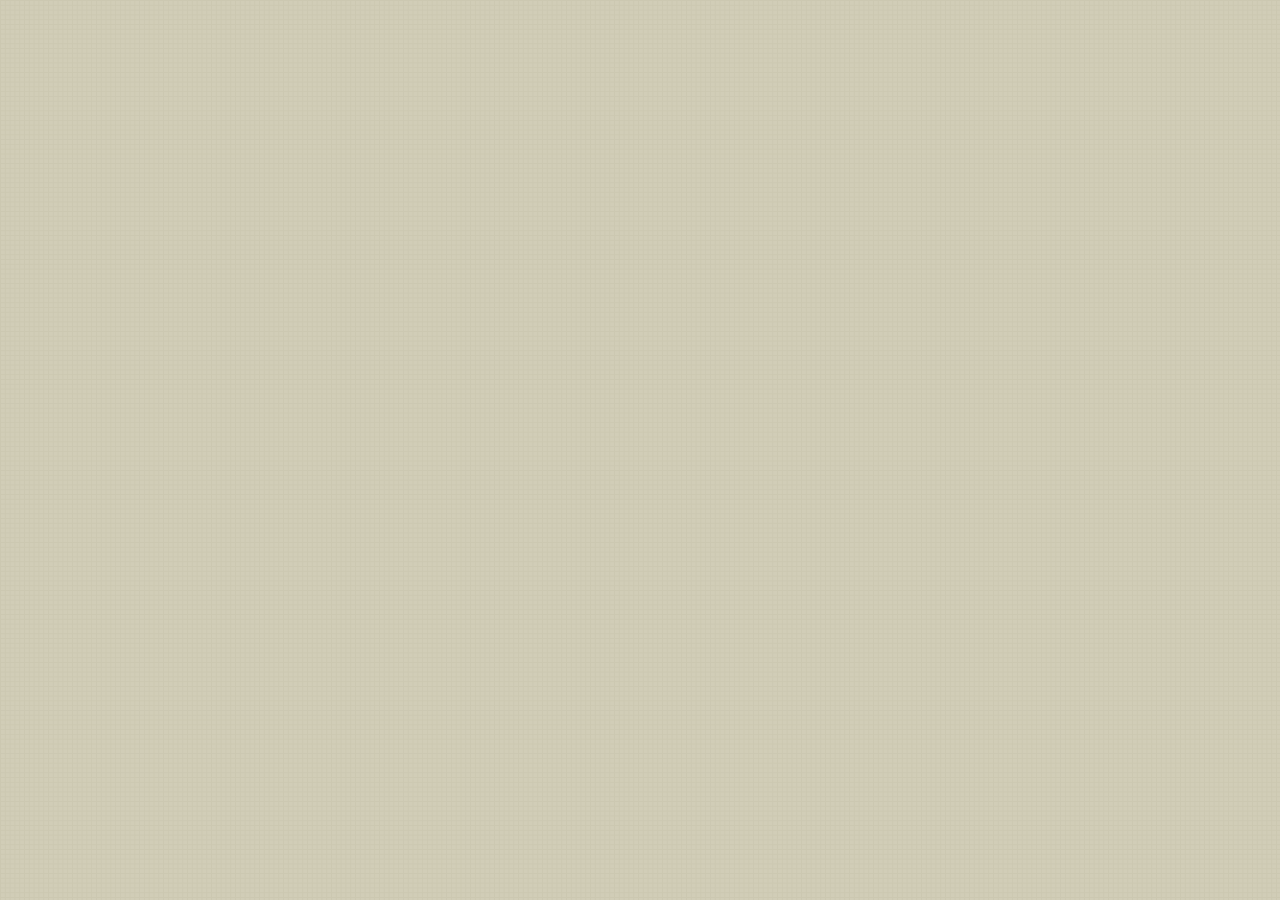
==== landingPage.html @ d226118f "Beginning" ====
<!Doctype html>
<html>
<head>
    <meta name="viewport" content="width=device-width, initial-scale=1"/>
    <meta charset="UTF8"/>
    <link href="yorha.css" rel="stylesheet">
</head>
<style>.full {width: 100%;}</style>

</html>
---- yorha.css ----
body {
    background-color: #d1cdb7;
    -webkit-background-size: 0.3rem 0.3rem;
    -moz-background-size: 0.3rem 0.3rem;
    background-size: 0.3rem 0.3rem;
    background-image: -webkit-linear-gradient(left, #ccc8b1 1px, rgba(204,200,177,0) 1px), -webkit-linear-gradient(top, #ccc8b1 1px, rgba(204,200,177,0) 1px);
    background-image: -moz-linear-gradient(left, #ccc8b1 1px, rgba(204,200,177,0) 1px), -moz-linear-gradient(top, #ccc8b1 1px, rgba(204,200,177,0) 1px);
    background-image: -o-linear-gradient(left, #ccc8b1 1px, rgba(204,200,177,0) 1px), -o-linear-gradient(top, #ccc8b1 1px, rgba(204,200,177,0) 1px);
    background-image: -ms-linear-gradient(left, #ccc8b1 1px, rgba(204,200,177,0) 1px), -ms-linear-gradient(top, #ccc8b1 1px, rgba(204,200,177,0) 1px);
    background-image: linear-gradient(to right, #ccc8b1 1px, rgba(204,200,177,0) 1px), linear-gradient(to bottom, #ccc8b1 1px, rgba(204,200,177,0) 1px);
    font-family: helvetica, sans-serif;
    letter-spacing: 0.03rem;
    font-weight: lighter;
    color: #454138;
  }
  ::selection {
    background-color: #bab5a1;
  }
  a {
    color: inherit;
  }
  p {
    margin: 0 0 1rem 0;
  }
  mark {
    background-color: #454138;
    color: #dcd8c0;
  }
  h1 {
    font-weight: normal;
    text-transform: uppercase;
    letter-spacing: 0.5rem;
    text-shadow: 0.3rem 0.3rem 0 #bab5a1;
  }
  h2 {
    font-weight: lighter;
    border: solid #454138;
    border-width: 0.1rem 0;
    padding: 0.1rem 1rem;
  }
  h3,
  h4,
  h5,
  h6 {
    font-weight: lighter;
    letter-spacing: 0.1rem;
  }
  blockquote {
    position: relative;
    padding: 0.5rem;
  }
  blockquote:before {
    content: '';
    position: absolute;
    top: 0;
    left: -1.5rem;
    bottom: 0;
    height: 100%;
    width: 0.3rem;
    border: solid #bab5a1;
    border-width: 0 0.2rem 0 0.6rem;
  }
  cite {
    position: relative;
    padding-left: 2rem;
  }
  cite:before {
    content: '';
    position: absolute;
    width: 0.7rem;
    height: 0.7rem;
    background-color: #454138;
    margin-left: -1rem;
    top: 0.25em;
  }
  hr {
    margin: 1rem 0;
    border-top: solid #bab5a1;
    border-width: 0.1rem 0 0 0;
  }
  table {
    border-collapse: collapse;
    font-weight: inherit;
  }
  td,
  th {
    padding: 0.5rem;
  }
  th {
    font-weight: normal;
    text-align: left;
    border-bottom: 0.1rem solid #454138;
  }
  pre {
    background-color: #dcd8c0;
    padding: 1rem;
  }
  fieldset {
    padding: 1rem;
    padding-top: 0.5rem;
    border: 0.1rem solid #bab5a1;
  }
  legend {
    padding: 0 0.5rem;
  }
  label {
    display: inline-block;
    margin: 0.5rem 0;
  }
  textarea,
  input[type=text],
  input[type=password],
  input[type=url],
  input[type=email],
  input[type=tel],
  input[type=search],
  input[type=number],
  input[type=color],
  input[type=date],
  input[type=month],
  input[type=week],
  input[type=datetime],
  input[type=datetime-local] {
    padding: 0.5rem;
    font-size: 1em;
    border: none;
    outline: none;
    -webkit-appearance: none;
    -moz-appearance: none;
    appearance: none;
    border-radius: 0;
    background-color: #dcd8c0;
    color: inherit;
    font-family: inherit;
    letter-spacing: inherit;
    font-weight: inherit;
  }
  select {
    background: url("[data-uri]") no-repeat right;
    padding: 0.5rem;
    font-size: 1em;
    border: none;
    outline: none;
    -webkit-appearance: none;
    -moz-appearance: none;
    appearance: none;
    border-radius: 0;
    background-color: #dcd8c0;
    color: inherit;
    font-family: inherit;
    letter-spacing: inherit;
    font-weight: inherit;
  }
  input[type=submit]:not(:disabled),
  input[type=button]:not(:disabled),
  input[type=reset]:not(:disabled) {
    padding: 0.5rem;
    font-size: 1em;
    border: none;
    outline: none;
    -webkit-appearance: none;
    -moz-appearance: none;
    appearance: none;
    border-radius: 0;
    background-color: #bab5a1;
    color: inherit;
    font-family: inherit;
    letter-spacing: inherit;
    font-weight: inherit;
    cursor: pointer;
    -webkit-transition-duration: 0.2s;
    -moz-transition-duration: 0.2s;
    -o-transition-duration: 0.2s;
    -ms-transition-duration: 0.2s;
    transition-duration: 0.2s;
    -webkit-transition-property: color, background-color, box-shadow;
    -moz-transition-property: color, background-color, box-shadow;
    -o-transition-property: color, background-color, box-shadow;
    -ms-transition-property: color, background-color, box-shadow;
    transition-property: color, background-color, box-shadow;
  }
  input[type=submit]:not(:disabled):hover,
  input[type=button]:not(:disabled):hover,
  input[type=reset]:not(:disabled):hover {
    -webkit-box-shadow: 0.2em 0.2em 0.1em 0 #bab5a1;
    box-shadow: 0.2em 0.2em 0.1em 0 #bab5a1;
  }
  input[type=submit]:not(:disabled):hover,
  input[type=button]:not(:disabled):hover,
  input[type=reset]:not(:disabled):hover {
    background-color: #454138;
    color: #dcd8c0;
  }
  input[type=submit]:not(:disabled):active,
  input[type=button]:not(:disabled):active,
  input[type=reset]:not(:disabled):active {
    background-color: #dcd8c0;
    color: #454138;
  }
  input:disabled,
  button:disabled,
  .button-disabled {
    padding: 0.5rem;
    font-size: 1em;
    border: none;
    outline: none;
    -webkit-appearance: none;
    -moz-appearance: none;
    appearance: none;
    border-radius: 0;
    background-color: #dcd8c0;
    color: inherit;
    font-family: inherit;
    letter-spacing: inherit;
    font-weight: inherit;
    color: #bab5a1;
    cursor: not-allowed;
  }
  button:not(:disabled),
  .button {
    padding: 0.5rem;
    font-size: 1em;
    border: none;
    outline: none;
    -webkit-appearance: none;
    -moz-appearance: none;
    appearance: none;
    border-radius: 0;
    background-color: #bab5a1;
    color: inherit;
    font-family: inherit;
    letter-spacing: inherit;
    font-weight: inherit;
    cursor: pointer;
    -webkit-transition-duration: 0.2s;
    -moz-transition-duration: 0.2s;
    -o-transition-duration: 0.2s;
    -ms-transition-duration: 0.2s;
    transition-duration: 0.2s;
    -webkit-transition-property: color, background-color, box-shadow;
    -moz-transition-property: color, background-color, box-shadow;
    -o-transition-property: color, background-color, box-shadow;
    -ms-transition-property: color, background-color, box-shadow;
    transition-property: color, background-color, box-shadow;
    position: relative;
    z-index: 1;
  }
  button:not(:disabled):hover,
  .button:hover {
    -webkit-box-shadow: 0.2em 0.2em 0.1em 0 #bab5a1;
    box-shadow: 0.2em 0.2em 0.1em 0 #bab5a1;
  }
  button:not(:disabled):before,
  .button:before {
    content: '';
    -webkit-transition: all 0.2s;
    -moz-transition: all 0.2s;
    -o-transition: all 0.2s;
    -ms-transition: all 0.2s;
    transition: all 0.2s;
    position: absolute;
    top: 0;
    bottom: 0;
    left: 0;
    right: 0;
  }
  button:not(:disabled):after,
  .button:after {
    content: '';
    -webkit-transition: all 0.2s;
    -moz-transition: all 0.2s;
    -o-transition: all 0.2s;
    -ms-transition: all 0.2s;
    transition: all 0.2s;
    -webkit-transition-timing-function: ease-out;
    -moz-transition-timing-function: ease-out;
    -o-transition-timing-function: ease-out;
    -ms-transition-timing-function: ease-out;
    transition-timing-function: ease-out;
    position: absolute;
    top: 0;
    bottom: 0;
    left: 0;
    width: 0;
    background-color: #454138;
    z-index: -1;
  }
  button:not(:disabled):hover,
  .button:hover {
    background-color: transparent;
    color: #dcd8c0;
  }
  button:not(:disabled):hover:before,
  .button:hover:before {
    top: -0.2rem;
    bottom: -0.2rem;
    border: solid #454138;
    border-width: 0.1rem 0;
  }
  button:not(:disabled):hover:after,
  .button:hover:after {
    width: 100%;
  }
  button:not(:disabled):active,
  .button:active {
    color: #454138;
  }
  button:not(:disabled):active:after,
  .button:active:after {
    background-color: #dcd8c0;
  }
  ::-webkit-input-placeholder,
  ::-moz-placeholder,
  ::-ms-input-placeholder {
    opacity: 1;
    -ms-filter: none;
    filter: none;
    color: #bab5a1;
    font-weight: lighter;
  }
  figure {
    display: -webkit-box;
    display: -moz-box;
    display: -webkit-flex;
    display: -ms-flexbox;
    display: box;
    display: flex;
    -webkit-box-orient: vertical;
    -moz-box-orient: vertical;
    -o-box-orient: vertical;
    -webkit-flex-direction: column;
    -ms-flex-direction: column;
    flex-direction: column;
    margin: 0;
    margin-bottom: 1rem;
    background-color: #dcd8c0;
    padding: 0.5rem;
  }
  figure > :not(figcaption) {
    margin: 0.5rem;
  }
  figure > figcaption {
    -webkit-box-ordinal-group: -1;
    -moz-box-ordinal-group: -1;
    -o-box-ordinal-group: -1;
    -ms-flex-order: -1;
    -webkit-order: -1;
    order: -1;
    margin: -0.5rem;
    margin-bottom: 0.5rem;
    padding: 0.5rem 1rem;
    font-size: 1.2rem;
    background-color: #454138;
    color: #bab5a1;
  }
  iframe {
    border: 0.1rem solid #bab5a1;
  }
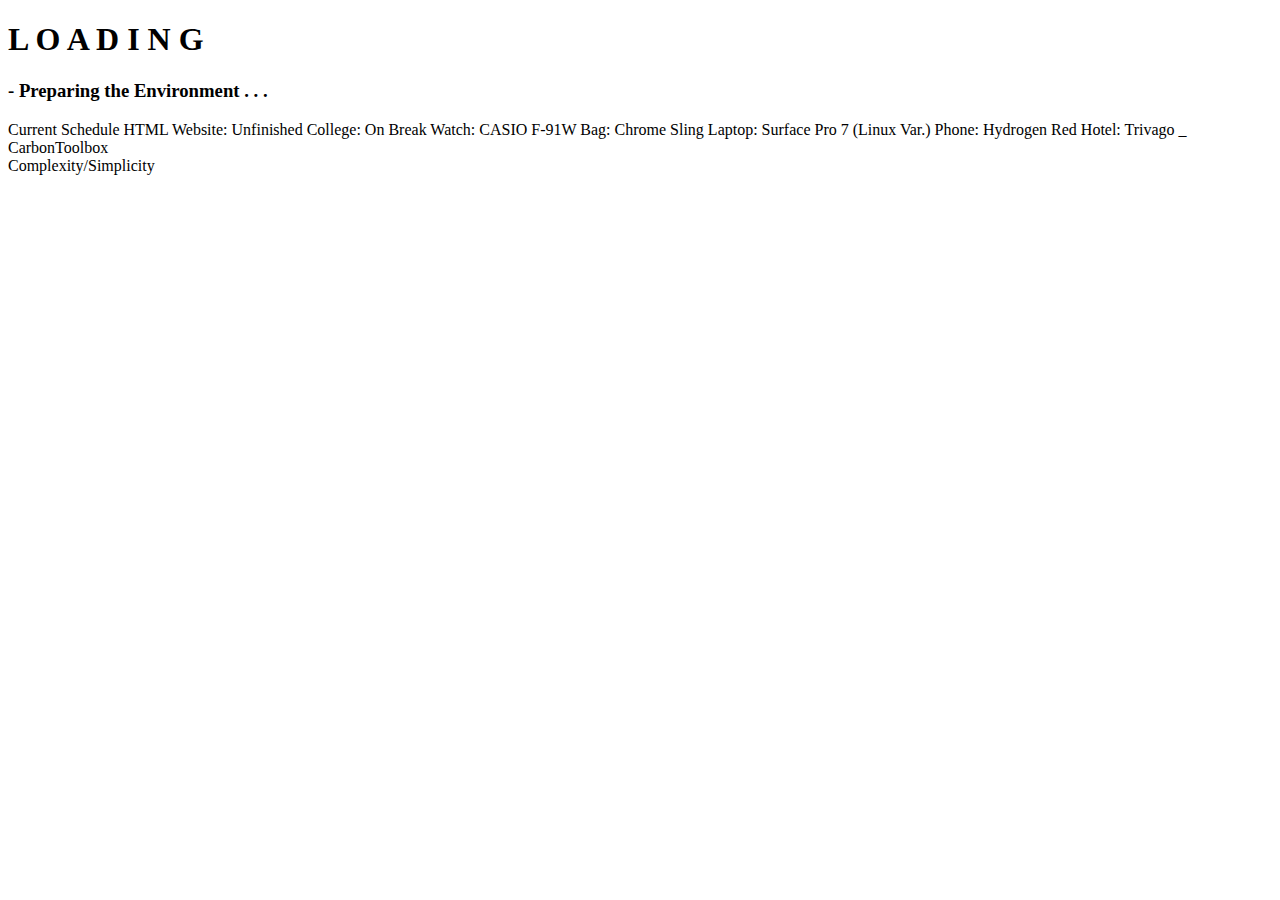
==== commit eff4a1ec: "Fleshed out landing page." ====
--- a/landingPage.html
+++ b/landingPage.html
@@ -3,8 +3,31 @@
 <head>
     <meta name="viewport" content="width=device-width, initial-scale=1"/>
     <meta charset="UTF8"/>
-    <link href="yorha.css" rel="stylesheet">
+    <meta http-equiv="refresh" content="3; url=https://www.youtube.com/">
+    <link href="backgrounds/darkTheme.css" rel="stylesheet">
 </head>
-<style>.full {width: 100%;}</style>
-
-</html>+<body>
+    <div id="scanbars"></div>
+    <div id="grid"></div>
+<div class="content">
+    <div class="glitch" id="header">
+        <h1>L O A D I N G</h1><h3> - Preparing the Environment <span id="loadDots">. . .</span></h3>
+    </div>
+    <div class="glitch" id="bootText">
+        Current Schedule
+        HTML Website: Unfinished
+        College: On Break
+        Watch: CASIO F-91W
+        Bag: Chrome Sling
+        Laptop: Surface Pro 7 (Linux Var.)
+        Phone: Hydrogen Red
+        Hotel: Trivago <span id="cursor">_</span>
+    </div>
+    <div id="yorha">
+        <span id="yorhaText">CarbonToolbox</span><br>Complexity/Simplicity
+    </div>
+</div>
+</body>
+<script src="https://code.jquery.com/jquery-3.2.1.min.js" type="text/javascript" charset="utf-8"></script>
+<script src="js/main.js" type="text/javascript" charset="utf-8" async defer></script>
+</html>
